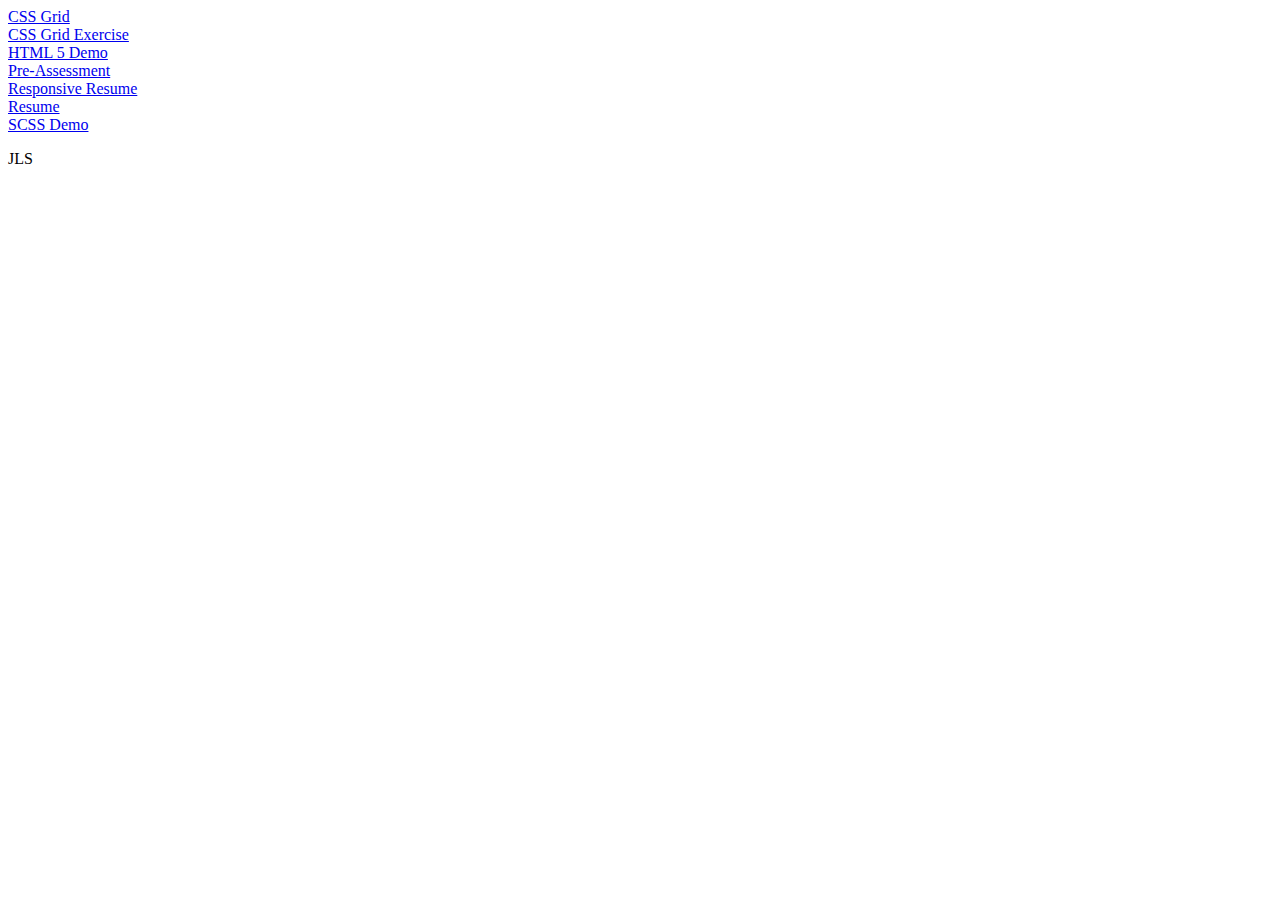
==== index.html @ 0eb5035b "Adding all the links from the current semester" ====
<!doctype html>
<html>
<head>
<meta charset="UTF-8">
<meta name="description" content="This is a skills pre-assessment for Mobile Web Development" />
<meta name="author" content="Johnnie Smith"/>
<link/>
<title>IFSC 3342 Pre-Assessment-Johnnie Smith</title>
</head>
<body>
    <li><a href="css-grid/index.html">CSS Grid </a></li>
    <li><a href="css-grid-exercise-1/index.html">CSS Grid Exercise</a></li>
    <li><a href="html5-demo/index.html">HTML 5 Demo</a></li>
    <li><a href="pre-assessment/index.html">Pre-Assessment</a></li>
    <li><a href="responsive_resume/index.html">Responsive Resume</a></li>
    <li><a href="resume/index.html">Resume</a></li>
    <li><a href="scss_demo/index.html">SCSS Demo</a></li>
</body>
<footer>
    <p>JLS</p>
</footer>
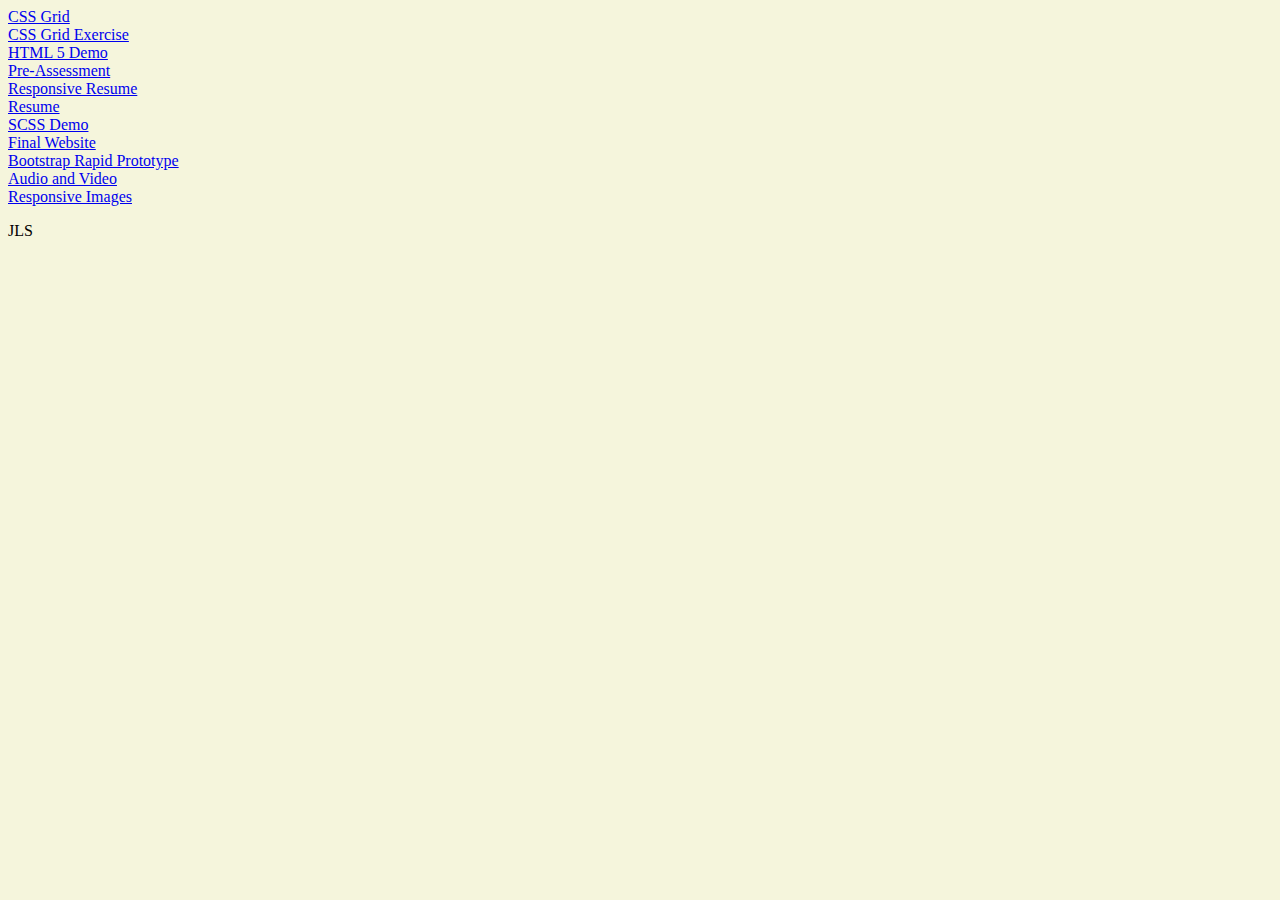
==== commit d67c5da1: "Update to the index" ====
--- a/index.html
+++ b/index.html
@@ -4,6 +4,7 @@
 <meta charset="UTF-8">
 <meta name="description" content="This is a skills pre-assessment for Mobile Web Development" />
 <meta name="author" content="Johnnie Smith"/>
+<link rel="stylesheet" href="style.css">
 <link/>
 <title>IFSC 3342 Pre-Assessment-Johnnie Smith</title>
 </head>
@@ -15,6 +16,10 @@
     <li><a href="responsive_resume/index.html">Responsive Resume</a></li>
     <li><a href="resume/index.html">Resume</a></li>
     <li><a href="scss_demo/index.html">SCSS Demo</a></li>
+    <li><a href="dead_tcg_website/index.html">Final Website</a></li>
+    <li><a href="rapid_prototype/index.html">Bootstrap Rapid Prototype</a></li>
+    <li><a href="native_audio_and_video/index.html">Audio and Video</a></li>
+    <li><a href="responsive_image/index.html">Responsive Images</a><li>
 </body>
 <footer>
     <p>JLS</p>
--- a/style.css
+++ b/style.css
@@ -0,0 +1,9 @@
+body{
+    background-color: beige;
+    flex-direction: row;
+    justify-content: center;
+}
+
+ul li a{
+    justify-content: center;
+}